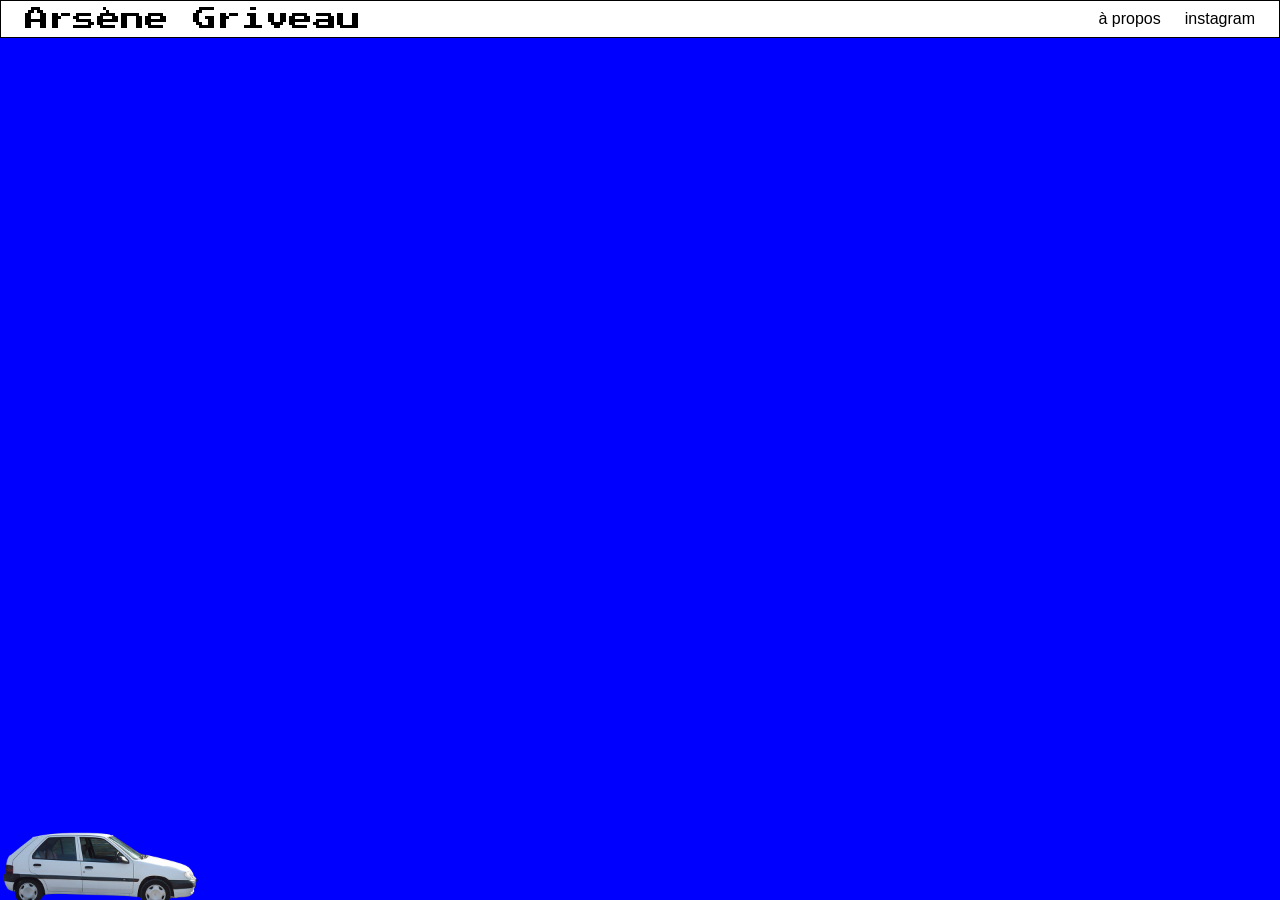
==== a-propos.html @ 38db45a6 "Add files via upload" ====
<!DOCTYPE html>
<html lang="fr">
<head>
  <meta charset="UTF-8">
  <meta name="viewport" content="width=device-width, initial-scale=1.0">
  <title>Portfolio Arsène Griveau</title>
  <!-- favicon -->
  <link rel="icon" type="image/png" href="img/elements/curseur.png">
  <!-- meta description -->
  <meta name="description" content="Arsène GRIVEAU">
  <link rel="stylesheet" href="style.css">
  <link rel="preconnect" href="https://fonts.googleapis.com">
<link rel="preconnect" href="https://fonts.gstatic.com" crossorigin>
<link href="https://fonts.googleapis.com/css2?family=League+Spartan:wght@100..900&family=Press+Start+2P&display=swap" rel="stylesheet">
</head>

<body>
  <img src="img/elements/saxo.png" alt="Image au premier plan" id="saxo-vroum" class="saxo-vroum">
  <header class="header">
    <!-- https://jenseign.com/le-h1-logo/ -->
    <h1><a href="index.html">Arsène Griveau</a></h1>

    <nav class="header-nav">
      <a href="a-propos.html">à propos</a>
      <a href="https://instagram.com/91lup1">instagram</a>
    </nav>
  </header>
---- style.css ----
*{
    box-sizing: border-box; /* pour que les padding et margin ne modifient pas la taille de l'élément */
}

.press-start-2p-regular {
  font-family: "Press Start 2P", system-ui;
  font-weight: 400;
  font-style: normal;
}
/*BAlISE*/




body{
    background-color:  blue;
    font-family: Arial, sans-serif;
    margin: 0; /* pour éviter les marges par défaut du navigateur */
    line-height: 1.5; /* hauteur de ligne pour la lecture à l'écran*/
    cursor: url('img/elements/curseur.png') 16 16, auto;
    overflow-x: hidden; /* Masque tout débordement */
    width: 100vw;
    }

img{
    max-width: 100%; /* pour que les images ne dépassent pas de leur conteneur */
    height: auto; /* pour garder le ratio de l'image */
    display: block;
}

figure{
    margin: 0; /* pour éviter les marges par défaut du navigateur */
}

a{
  text-decoration: none;
  color: black;
}

h2{
  font-family: 'Press Start 2P', sans-serif;
  font-size: 16px;
}

p{
  text-align: left;
  margin-left: 10px;
  margin-right: 10px;
  font-size: 16px;
}

.header{
  display: grid; /* pour pouvoir utiliser grid-template-columns */
  grid-template-columns: max-content max-content; /* 2 colonnes de largeur minimale */
  justify-content: space-between; /* pour espacer les éléments */
  align-items: center; /* pour centrer verticalement */
  background-color: white;
  border : 1px solid #000;
  text-decoration: none;
  padding:0 24px; 
  position: sticky; /* pour que le header reste en haut de la page */
  top:0; /* pour que le header reste en haut de la page */
}

.header h1{
  margin: 6px 0; /* pour éviter les marges par défaut du navigateur */
  text-decoration: none;
  font: 1.5em 'Press Start 2P', sans-serif;
  z-index: 1000;
}
.header h1:hover{
  animation: textedéformation 0.2s forwards; /* pour animer le logo en survol et garder la déformation */
}

@keyframes textedéformation {
  0%  { transform: scale(1, 1); }
  20% { transform: scale(1., 1,4); }
  40% { transform: scale(1, 1.8); }
  60% { transform: scale(1, 2,2); }
  80% { transform: scale(1, 2.6); }
  100% { transform: scale(1, 3); }
}

.header-nav{
  display: grid;
  grid-template-columns: max-content max-content ;
  gap:0 24px ;
 
}

.header-nav a{
  color:#000000;
  text-decoration: none;
}

.header-nav a:hover {
  animation: textedéformation 0.2s forwards; /* pour animer le logo en survol et garder la déformation */
}

@keyframes textedéformation {
  0%  { transform: scale(1, 1); }
  20% { transform: scale(1., 1,4); }
  40% { transform: scale(1, 1.8); }
  60% { transform: scale(1, 2,2); }
  80% { transform: scale(1, 2.6); }
  100% { transform: scale(1, 3); }
}

@keyframes rainbow {
  0% { background-position:  0 0; }
  100% { background-position: 0px 200px; }
}

.title span{
  display: none;
}
@media (min-width: 600px) {
  .title span{
    display: inline;
  }
}


.projets{
  display: grid;
  max-width: 1000px;
  margin: 0 auto;
  grid-template-columns: repeat(auto-fit, 224px); /* auto-fit pour que le nombre d'éléments s'adaptent à la largeur du conteneur 
  320px -> 1 élément
  480px -> 2 éléments
  720px -> 3 éléments
  */
  gap: 0px;
  padding: 24px;
  justify-content: center;
  grid-auto-flow: row dense;
}

.projet{
  background-color: white;
  border: #000 1px solid;
  margin: -1px;
  text-align: center;
  color: #000;
  text-decoration: none;
  transition: all 0.2s; /* pour animer les changements */
  display: flex;
  flex-direction: column;
  opacity: 1;
}

.projet:hover{
  box-shadow: 0 0 50px rgba(0,0,0,1);
}

.projet h2{
  font-size: 16px;
  font-weight: 400;
  margin: 0;
  border-bottom: 1px solid black;
  flex: 1;
  display: flex;
  align-items: center;
  justify-content: center;

}

.page-projet{
  display: grid;
  max-width: 632px; /* 480*2+24(gap) + 24+24(padding droite + gauche) */
  margin: 0 auto;
  background: black;
  grid-template-columns: repeat(auto-fill, minmax(320px,480px));
  gap: 24px;
  padding: 24px;
  justify-content: center;
  margin-bottom: 24px;
}

.page-projets .description{
  max-width: 480px;
}

.projet-data{
  align-self: end; /* pour aligner les éléments en bas dans la grille parent !!! */

  display: grid;
  grid-template-columns: max-content 1fr;
  margin-bottom: 12px;
  border-top: 1px solid #ddd; 
}

.projet-data>*{
  margin: 0;
  padding-right: 12px;
  font-size: 1em;
  line-height: 3em;
  border-bottom: 1px solid black;
}

.projet.unactive{
  z-index: -1; /* pour repeindre */
}

.anim-image {
  width: 100%;
  object-fit: cover;
  transition: transform 0.3s ease;
}
/* les éléments coolos */



.saxo-vroum {
  position: fixed;
  bottom: -40px;
  left: 0px;
  width: 200px; /* Définissez la largeur fixe souhaitée */
  height: 150px; /* Définissez la hauteur fixe souhaitée */
  z-index: 1000; /* Assurez-vous que ce z-index est supérieur à celui des autres éléments */
}

.arsenepoint {
  position: absolute;
  rotate: -20deg;
  right: calc(20vw - 400px);
  bottom: -20%;
  z-index: 1000; /* Assurez-vous que ce z-index est supérieur à celui des autres éléments */
  width: 30vw;
  pointer-events: none;
  max-width: 100%; /* Limite la largeur maximale à celle du conteneur parent */
}

.arsenepouce{
  position: absolute;
  left: calc(20vw - 400px);
  bottom: -50vw;
  z-index: 1000; /* Assurez-vous que ce z-index est supérieur à celui des autres éléments */
  width: 30vw;
  pointer-events: none;
  max-width: 100%; /* Limite la largeur maximale à celle du conteneur parent */
}


.projetpageperso{
  display: flex;
  gap: 0px;
  padding: 24px;
  justify-content: center;
}

.grid-container {
  display: flex;
  border: #000 1px solid;
  margin: -1px;
  max-width: 1000px;

}
@media (max-width: 600px) {
  .grid-container {
    display: block; /* Désactive le flex lorsque la largeur est inférieure à 320px */
  }
}

.grid-item.image {
  flex: 1; /* La colonne de gauche prend deux tiers de l'espace */
  border: #000 1px solid;
  margin: -1px;
}

.grid-item.image img {
  max-width: 100%;
  height: auto;
}

.grid-item.text {
  flex: 1; /* La colonne de droite prend un tiers de l'espace */
  display: flex;
  flex-direction: column;
}

/* Style de la scrollbar */
::-webkit-scrollbar {
  width: 12px; /* Largeur de la scrollbar */
  z-index: 998;
  margin: -1;
}

/* Style de la partie mobile de la scrollbar */
::-webkit-scrollbar-thumb {
  background: blue; /* Couleur de la scrollbar */
  border-radius: 6px; /* Arrondir les coins de la scrollbar */
  max-height: 10px; /* Longueur minimale de la partie mobile de la scrollbar */
  border: 1px solid;
}

/* Style de la piste de la scrollbar */
::-webkit-scrollbar-track {
  background: white; /* Couleur de la piste */
  border: 1px solid; /* Bordure de la scrollbar */
  margin: -1px;
}

/* Changer la couleur de la scrollbar au survol */
::-webkit-scrollbar-thumb:hover {
  background: black; /* Couleur de la scrollbar au survol */

}

.color-buttons {
  display: flex;
  justify-content: left;
 margin-top: 0px
}

.color-button {
  width: 20px;
  height: 20px;

  margin-bottom: 0px;
  border: 1px solid black;
  cursor: url('img/elements/curseur.png') 16 16, auto;

}

.hidden-text {
  display: none;
  color: white;
  background-color: black;
  text-align: center;
  position: fixed;
  top: 50%;
  left: 50%;
  transform: translate(-50%, -50%);
  padding: 20px;
  border-radius: 10px;
  z-index: 10000; /* Assurez-vous que cet élément est au-dessus de tous les autres */
}
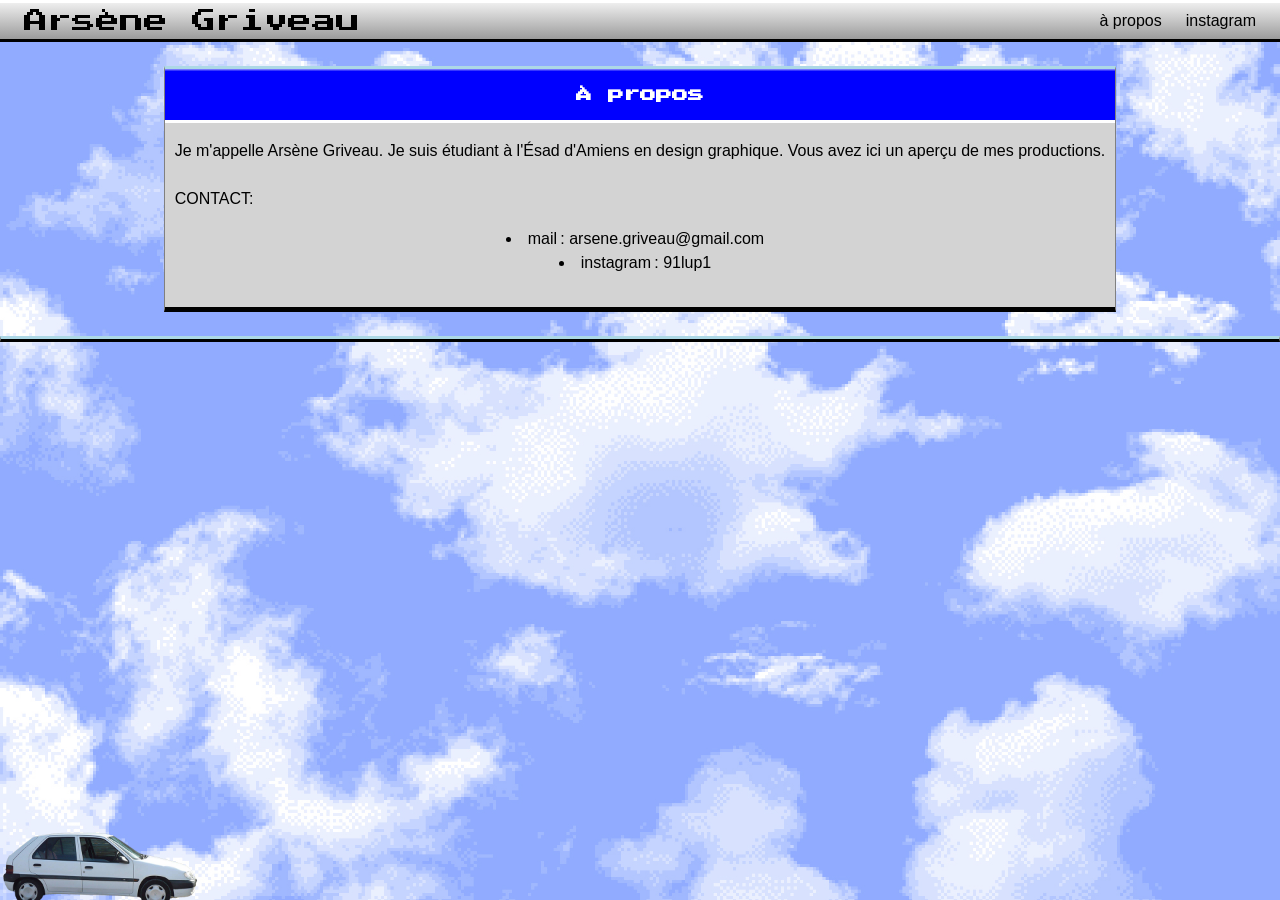
==== commit 5aa21d5c: "Add files via upload" ====
--- a/a-propos.html
+++ b/a-propos.html
@@ -24,4 +24,38 @@
       <a href="a-propos.html">à propos</a>
       <a href="https://instagram.com/91lup1">instagram</a>
     </nav>
-  </header>+  </header>
+
+  <div class="projetpageperso">
+    <a class="projet-pageperso">
+      <h2>À propos</h2>
+      <div class="grid-item text">
+        <p>Je m'appelle Arsène Griveau. Je suis étudiant à l'Ésad d'Amiens en design graphique. Vous avez ici un aperçu de mes productions.
+          <br>
+          <br>CONTACT:<li>mail&thinsp;: arsene.griveau@gmail.com</li>
+          <li>instagram&thinsp;: 91lup1</li>
+
+          </p>
+      </div>
+    </div>
+  </a>
+</div>
+
+      <script src="script.js"></script>
+      <script>
+        const projets = document.querySelectorAll('.projet');
+        projets.forEach(projet => {
+          projet.addEventListener('mouseover', () => {
+            projets.forEach(p => p.classList.add('unactive'));
+            projet.classList.remove('unactive');
+          });
+          projet.addEventListener('mouseout', () => {
+            projets.forEach(p => p.classList.remove('unactive'));
+          });
+        });
+      </script>
+      <h2 id="hidden-text" class="hidden-text">La terre des légendes</h2>
+      <script src="script.js"></script>
+    
+    </body>
+    </html>
--- a/style.css
+++ b/style.css
@@ -13,13 +13,16 @@
 
 
 body{
-    background-color:  blue;
     font-family: Arial, sans-serif;
     margin: 0; /* pour éviter les marges par défaut du navigateur */
     line-height: 1.5; /* hauteur de ligne pour la lecture à l'écran*/
     cursor: url('img/elements/curseur.png') 16 16, auto;
     overflow-x: hidden; /* Masque tout débordement */
     width: 100vw;
+    background-image: url('img/elements/fond.jpg');
+    background-size: cover;
+    background-attachment: fixed;
+    background-repeat: no-repeat;
     }
 
 img{
@@ -40,6 +43,7 @@
 h2{
   font-family: 'Press Start 2P', sans-serif;
   font-size: 16px;
+  color: white;
 }
 
 p{
@@ -47,6 +51,22 @@
   margin-left: 10px;
   margin-right: 10px;
   font-size: 16px;
+  color:black;
+}
+
+li{
+  font-size: 16px;
+  color:black;
+  text-align: left;
+  margin-right:10px;
+  margin-top: 0px;
+  vertical-align: top;
+}
+ul{
+  margin-right: 10px;
+  margin-top: 00px;
+  text-align: left;
+  vertical-align: top;
 }
 
 .header{
@@ -54,12 +74,15 @@
   grid-template-columns: max-content max-content; /* 2 colonnes de largeur minimale */
   justify-content: space-between; /* pour espacer les éléments */
   align-items: center; /* pour centrer verticalement */
-  background-color: white;
-  border : 1px solid #000;
+  background: linear-gradient(to top, rgb(156, 156, 156), #eeeeee);
+  border-top: 3px solid white;
+  border-bottom: 3px solid black;
   text-decoration: none;
   padding:0 24px; 
   position: sticky; /* pour que le header reste en haut de la page */
   top:0; /* pour que le header reste en haut de la page */
+  z-index: 1000;
+
 }
 
 .header h1{
@@ -137,9 +160,11 @@
 }
 
 .projet{
-  background-color: white;
-  border: #000 1px solid;
-  margin: -1px;
+  background: linear-gradient(to top, rgb(0, 0, 255)88%, rgb(147, 147, 255));
+  border-top: 3px solid lightblue;
+  border-bottom: 3px solid black;
+  border-left: 1px solid grey;
+  border-right: 1px solid grey;
   text-align: center;
   color: #000;
   text-decoration: none;
@@ -148,17 +173,41 @@
   flex-direction: column;
   opacity: 1;
 }
-
 .projet:hover{
-  box-shadow: 0 0 50px rgba(0,0,0,1);
-}
+  box-shadow: 0 0 30px rgba(0, 0, 0, 1);
+  z-index: 10;
+}
+
+.projet img {
+  transition: transform 0.5s ease;
+}
+
+.projet:hover img {
+  transform: rotate(360deg);
+}
+
+
+.projet-pageperso{
+  background: linear-gradient(to top, rgb(0, 0, 255)99%, rgb(147, 147, 255));
+  border-top: 3px solid lightblue;
+  border-bottom: 3px solid black;
+  border-left: 1px solid grey;
+  border-right: 1px solid grey;
+  text-align: center;
+  color: #000;
+  text-decoration: none;
+  transition: all 0.2s; /* pour animer les changements */
+  display: flex;
+  flex-direction: column;
+  opacity: 1;
+}
+
 
 .projet h2{
   font-size: 16px;
   font-weight: 400;
   margin: 0;
-  border-bottom: 1px solid black;
-  flex: 1;
+  border-bottom: 3px solid black;  flex: 1;
   display: flex;
   align-items: center;
   justify-content: center;
@@ -277,7 +326,77 @@
   flex: 1; /* La colonne de droite prend un tiers de l'espace */
   display: flex;
   flex-direction: column;
-}
+  justify-content: space-between; /* pour espacer les éléments */
+  align-items: center; /* pour centrer verticalement */
+  background-color: lightgray;
+  border-top: 3px solid white;
+  border-bottom: 2px solid black;
+}
+
+.slider-1 {
+  width: 100%;
+  overflow: hidden;
+
+}
+.slider-1 .slider {
+  animation: slider-1 15s infinite ease-in-out;
+  display: flex;
+
+  /* Si on veut faire glisser vers la droite */
+  /* Il faut aussi changer l'animation(transform) en valeurs positives */
+  /* flex-direction: row-reverse; */
+}
+
+
+/* 
+   5% par transition, nombre choisi arbitrairement.
+
+   reste divisé par nb de pauses
+   80(%) / 4 = 20(%) par pause
+*/
+
+@keyframes slider-1 {
+  0%,
+  20% {
+    transform: translateX(0);
+  }
+  25%,
+  45% {
+    transform: translateX(-100%);
+  }
+  50%,
+  70% {
+    transform: translateX(-200%);
+  }
+  75%,
+  95% {
+    transform: translateX(-300%);
+  }
+  100% {
+    transform: translateX(-400%);
+  }
+} 
+
+.marquee-text {
+  display: inline-block;
+  font-family: Avara;
+  font-size: 2em;
+  color: #00ff0d;
+  animation: marquee 8s linear infinite;
+}
+
+/* Animation pour le défilement */
+@keyframes marquee {
+  0% {
+      transform: translateX(100%);
+  }
+  100% {
+      transform: translateX(-100%);
+  }
+}
+
+
+
 
 /* Style de la scrollbar */
 ::-webkit-scrollbar {
@@ -304,25 +423,7 @@
 /* Changer la couleur de la scrollbar au survol */
 ::-webkit-scrollbar-thumb:hover {
   background: black; /* Couleur de la scrollbar au survol */
-
-}
-
-.color-buttons {
-  display: flex;
-  justify-content: left;
- margin-top: 0px
-}
-
-.color-button {
-  width: 20px;
-  height: 20px;
-
-  margin-bottom: 0px;
-  border: 1px solid black;
-  cursor: url('img/elements/curseur.png') 16 16, auto;
-
-}
-
+}
 .hidden-text {
   display: none;
   color: white;
